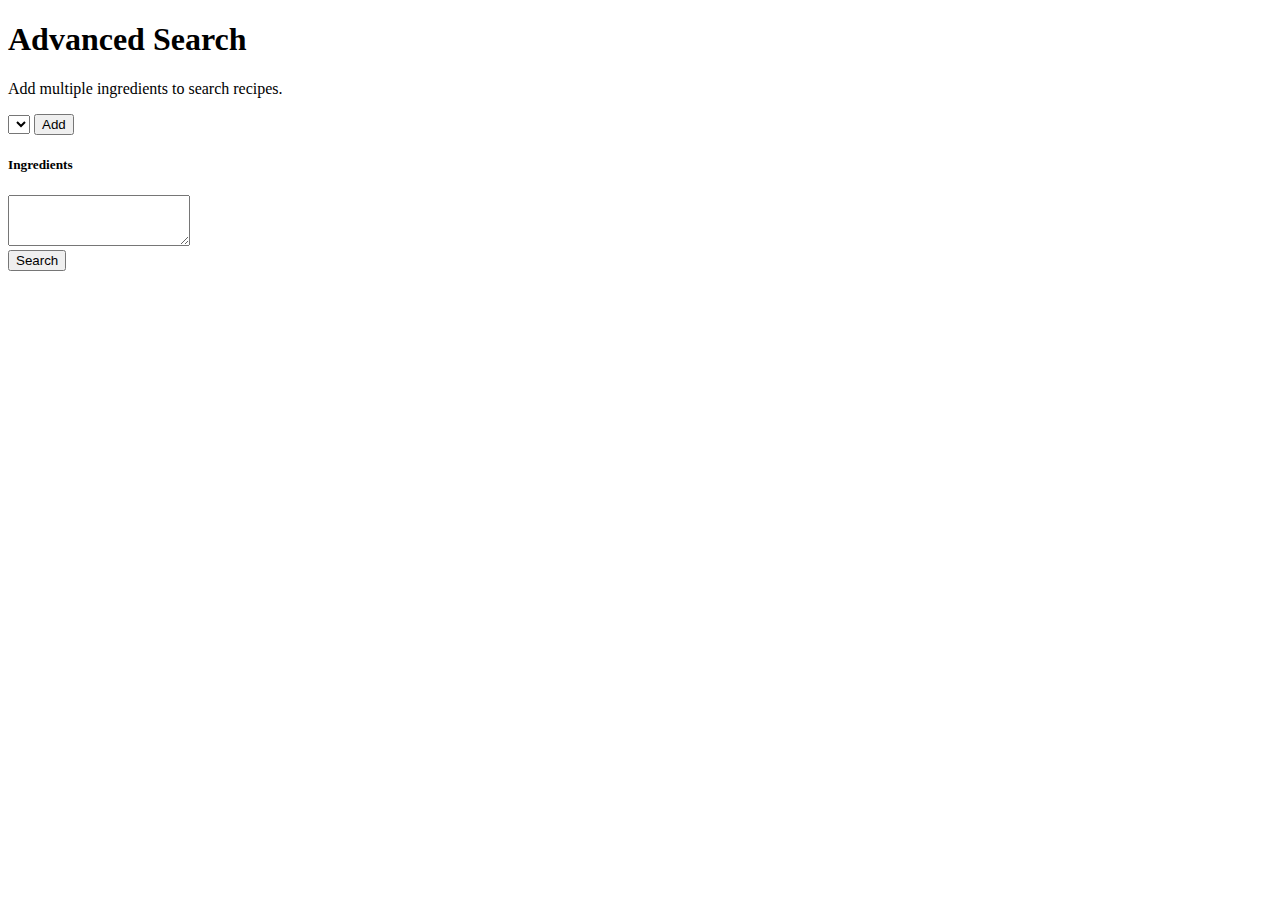
==== src/main/resources/templates/search/index.html @ 0f9eac23 "first commit" ====
<!DOCTYPE html>
<html lang="en" xmlns:th="https://www.thymeleaf.org/">
<head th:replace="fragments :: head"></head>

<script>
    function addIngredient() {
        selIngTextArea = document.getElementById("textAreaIngredients");
        searchIng = document.getElementById("hiddeningredients");
        selIngTextArea.value =  document.getElementById("ingredient_select").value + "\n" + selIngTextArea.value;
        searchIng.value =  document.getElementById("hiddeningredients").value + "~~~" + document.getElementsByName("ingredient_select")[0].value;
        document.getElementById("ingredient_select").value = "";
        return;
    }
</script>
<body>

<header>
    <div th:replace="fragments :: nav"></div>
    <div th:replace="fragments :: banner"></div>
</header>

<div class="container body-content py-3">
    <h1>Advanced Search</h1>
    <p>Add multiple ingredients to search recipes.</p>

    <div class="container">
        <form method="post" action="/list">
            <div class="w-50 mb-3">
                <div class="input-group">
                    <select class="form-control basicAutoSelect" id="ingredient_select" name="ingredient_select"
                            placeholder="Enter ingredient to search"
                            data-url="/search/filter/"
                            data-noresults-text="No ingredients found."
                            autocomplete="off"></select>
                    <button class="btn btn-outline-secondary" type="button" onclick="addIngredient()">Add</button>
                </div>
            </div>
            <div class="w-50 mb-3">
                <h5 class="text-muted">Ingredients</h5>
                <div class="input-group mb-3">
                    <textarea class="form-control" id="textAreaIngredients" rows="3" readonly></textarea>
                </div>
                <div class="input-group mb-3">
                    <button class="btn btn-primary" type="submit">Search</button>
                </div>
            </div>
            <input type="hidden" id="hiddeningredients" th:field="${searchDTO.ingredients}"/>
        </form>
    </div>

    <script language="JavaScript">
        $(document).ready(function(){
            $('.basicAutoSelect').autoComplete();
        })  // end of document ready
     </script>

</div>

<footer th:replace="fragments :: footer"></footer>

</body>
</html>
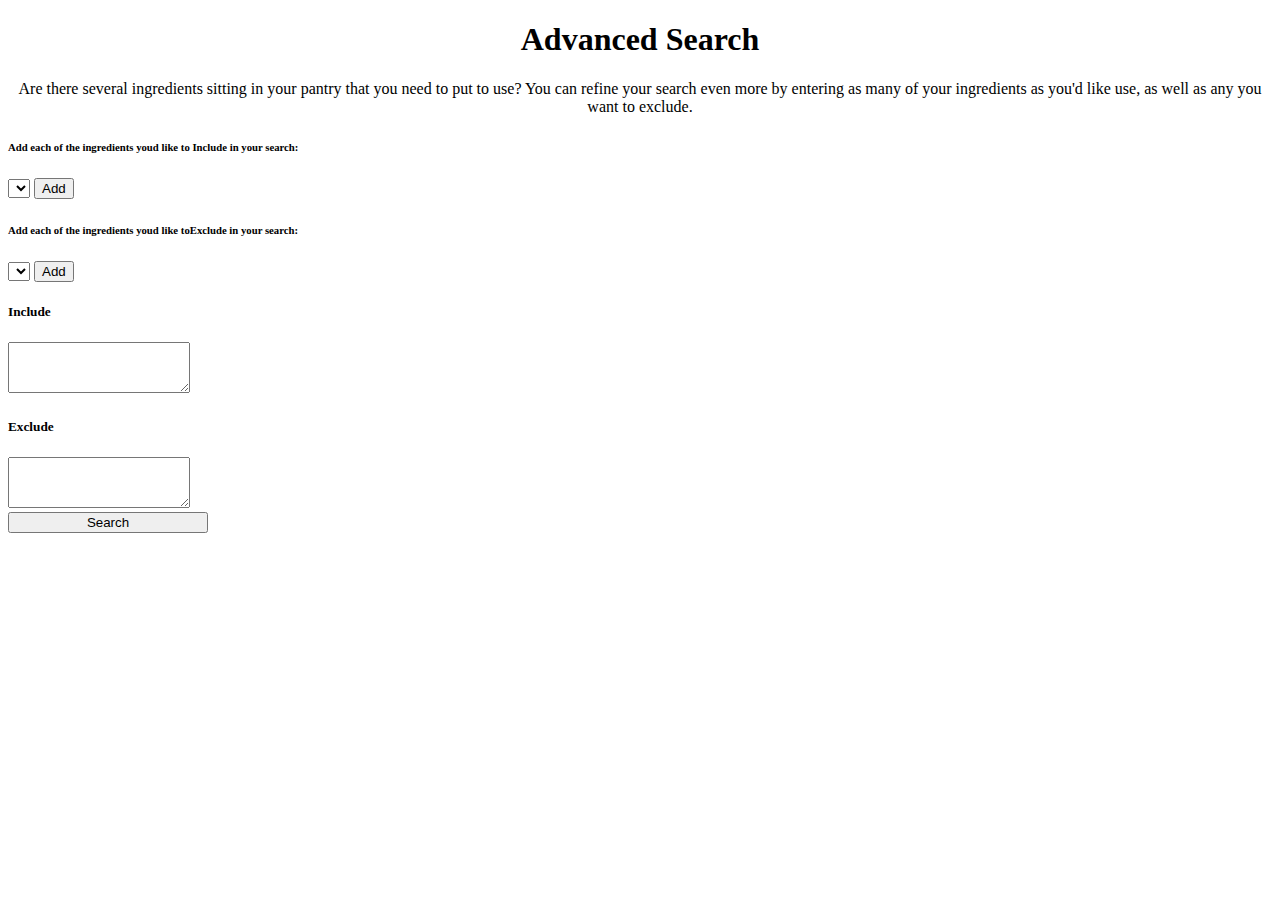
==== commit 869db719: "new icons" ====
--- a/src/main/resources/templates/search/index.html
+++ b/src/main/resources/templates/search/index.html
@@ -12,6 +12,7 @@
         return;
     }
 </script>
+
 <body>
 
 <header>
@@ -19,33 +20,76 @@
     <div th:replace="fragments :: banner"></div>
 </header>
 
-<div class="container body-content py-3">
-    <h1>Advanced Search</h1>
-    <p>Add multiple ingredients to search recipes.</p>
+<div class="container body-content py-2">
+    <div class=" border-4 border-dark bg-dark text-white w-100 p-3" style="text-align: center;">
 
-    <div class="container">
+
+        <div class="mx-auto rounded-5 border border-2 border-secondary border-2 bg-dark bg-gradient text-white-emphasis w-50 p-3">
+        <h1 style="text-align: center;">Advanced Search</h1>
+    </div>
+        <p class="text-break mx-5 pt-4">Are there several ingredients sitting in your pantry that you need to put to use? You can refine your search even more by entering as many of your ingredients as you'd like use, as well as any you want to exclude.</p>
+    </div>
+    <div class="container border border-4 border-dark">
         <form method="post" action="/list">
-            <div class="w-50 mb-3">
-                <div class="input-group">
-                    <select class="form-control basicAutoSelect" id="ingredient_select" name="ingredient_select"
-                            placeholder="Enter ingredient to search"
+            <div class="row py-2">
+                <div class="col-12 col-md-6">
+                    <h6 class="ms-5">Add each of the ingredients youd like to <strong><span class="fw-bolder text-primary">Include</span></strong> in your search: </h6>
+                    <div class="input-group">
+                        <select class="form-control basicAutoSelect" id="ingredient_select" name="ingredient_select"
+                            placeholder="Enter all available Ingredients you'd like to use"
                             data-url="/search/filter/"
                             data-noresults-text="No ingredients found."
                             autocomplete="off"></select>
-                    <button class="btn btn-outline-secondary" type="button" onclick="addIngredient()">Add</button>
+                        <button class="btn btn-outline-secondary" type="button" onclick="addIngredient()">Add</button>
+                    </div>
+                </div>
+                <div class="col-12 col-md-6">
+                    <h6 class="mx-5">Add each of the ingredients youd like to<Strong><span class="fw-bolder text-danger">Exclude</span></strong> in your search: </h6>
+                    <div class="input-group">
+                        <select class="form-control basicAutoSelect" id="!ingredient_select" name="ingredient_select"
+                                placeholder="Enter ingredient restrictions(Ex. Dietary limitations, Allergies, Dislikes, Etc.)">
+                                /data-url="/search/filter/"
+                                /data-noresults-text="No ingredients found."
+                                /autocomplete="off">
+
+                        </select>
+                        <button class="btn btn-outline-secondary" type="button" onclick="">Add</button>
+                    </div>
                 </div>
             </div>
-            <div class="w-50 mb-3">
-                <h5 class="text-muted">Ingredients</h5>
+
+            <div class="row py-2">
+                <div class="col-12 col-md-6">
+                    <h5 class="text-muted">Include</h5>
+                    <div class="input-group mb-3">
+                        <textarea class="form-control" id="textAreaIngredients" rows="3" readonly></textarea>
+                    </div>
+
+                </div>
+
+            <div class="col-12 col-md-6">
+                <h5 class="text-muted">Exclude</h5>
                 <div class="input-group mb-3">
-                    <textarea class="form-control" id="textAreaIngredients" rows="3" readonly></textarea>
-                </div>
-                <div class="input-group mb-3">
-                    <button class="btn btn-primary" type="submit">Search</button>
+                    <textarea class="form-control" id="!textAreaIngredients" rows="3" readonly></textarea>
                 </div>
             </div>
-            <input type="hidden" id="hiddeningredients" th:field="${searchDTO.ingredients}"/>
-        </form>
+                <div class="input-group">
+                    <button class="mx-auto btn btn-primary btn-lg" type="submit" style="width: 200px;">Search</button>
+                </div>
+                </div>
+
+
+                    <input type="hidden" id="hiddeningredients" th:field="${searchDTO.ingredients}"/>
+    </form>
+
+
+
+
+
+
+
+</div>
+
     </div>
 
     <script language="JavaScript">
